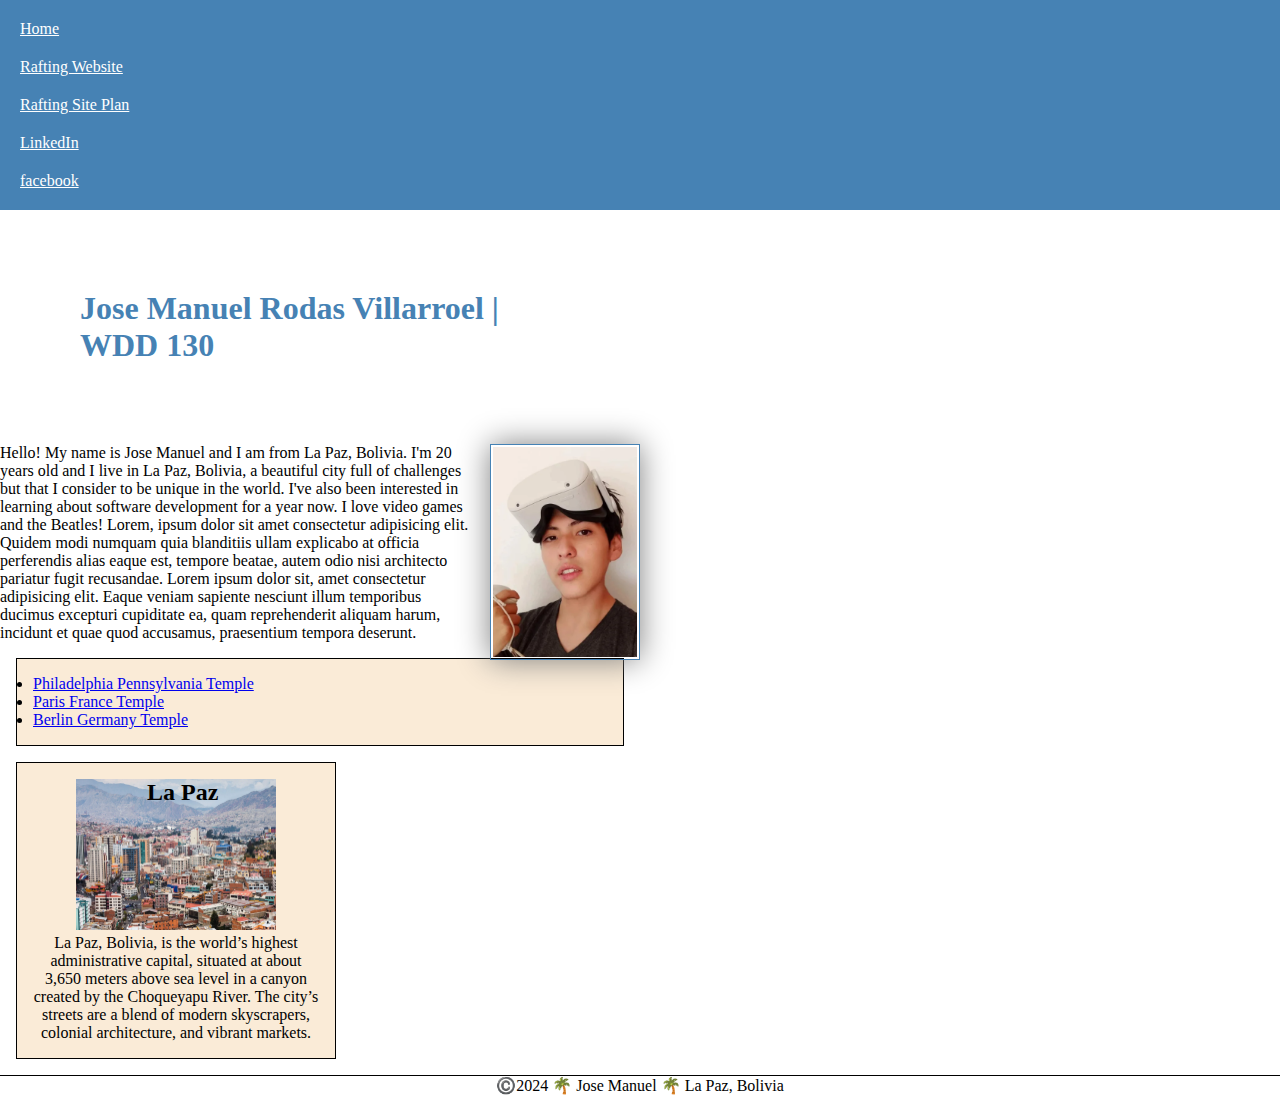
==== index.html @ 5d970f0d "git commit "update"" ====
<!DOCTYPE html>
<html lang="en-US">
  <head>
    <meta charset="utf-8">
    <meta name="viewport" content="width=device-width,initial-scale=1.0">
    <meta name="description" content=" Jose Manuel Rodas - BYU-Idaho WDD130 Course home page">
    <meta name="author" content="Jose Manuel Rodas">
    <link rel="stylesheet" href="styles/styles.css">
    <title>Jose Manuel Rodas Villarroel | WDD 130</title>
  </head>
  <body>
    <header>
    <nav>
        <a href="#">Home</a>
        <a href="wwr/">Rafting Website</a>
        <a href="wwr/site-plan-rafting.html">Rafting Site Plan</a>
        <a href="https://linkedin.com">LinkedIn </a>
        <a href="https://facebook.com">facebook</a>
    </nav>
    </header>
    <main>
        <h1>Jose Manuel Rodas Villarroel | WDD 130</h1>
        <img src="images/profile.png" alt="Hello, my name is Jose Manuel Rodas Villarroel" width="200">
        <p>Hello! My name is Jose Manuel  and I am from La Paz, Bolivia. I'm 20 years old and I live in La Paz, Bolivia, a beautiful city full of challenges but that I consider to be unique in the world. I've also been interested in learning about software development for a year now. I love video games and the Beatles! Lorem, ipsum dolor sit amet consectetur adipisicing elit. Quidem modi numquam quia blanditiis ullam explicabo at officia perferendis alias eaque est, tempore beatae, autem odio nisi architecto pariatur fugit recusandae. Lorem ipsum dolor sit, amet consectetur adipisicing elit. Eaque veniam sapiente nesciunt illum temporibus ducimus excepturi cupiditate ea, quam reprehenderit aliquam harum, incidunt et quae quod accusamus, praesentium tempora deserunt.</p>

        <ul class="box">
          <li><a href="https://www.churchofjesuschrist.org/temples/details/philadelphia-pennsylvania-temple" target="_blank">Philadelphia Pennsylvania Temple</a></li>
          <li><a href="https://www.churchofjesuschrist.org/temples/details/paris-france-temple" target="_blank">Paris France Temple</a></li>
          <li><a href="https://www.churchofjesuschrist.org/temples/details/lima-peru-los-olivos-temple" target="_blank">Berlin Germany Temple</a></li>
        </ul>

    </main>
    <aside class="box">
      <h2>La Paz</h2>
      <img src="images/lapazimg.webp" alt="La Paz landscape">
      <p>La Paz, Bolivia, is the world’s highest administrative capital, situated at about 3,650 meters above sea level in a canyon created by the Choqueyapu River. The city’s streets are a blend of modern skyscrapers, colonial architecture, and vibrant markets.</p>
    </aside>
    <footer>
         <p>©️2024 🌴 Jose Manuel 🌴 La Paz, Bolivia</p>
    </footer>

  </body>
</html>
---- styles/styles.css ----
* {
  margin: 0;
  padding: 0;
  box-sizing: border-box;
}

nav { 
    background-color: steelblue;
    padding: 10px;
 }

nav a { 
    color: white;
    padding: 10px;
    display: block;

 }

h1 { 
    padding: 5rem;
    color: steelblue;

}

main {
  max-width: 640px;
}


main img {
  width: 150px;
  height: auto;
  border: 1px solid steelblue;
  padding: 2px;
  box-shadow: 0 0 30px gray;
  float: right;
  margin: 0 0 1rem 1rem;

}


aside {
  width: 20em;
  text-align: center;
  position: relative;
}




aside img {
  width: 200px;
  height: auto;
}

aside h2 {
  position: absolute;
  left: 130px;
}


footer {
  margin-top: 1em;
  border-top: 1px solid #000;
  text-align: center;
}



/* Class Selectors */

.box {
  margin: 1em;
  border: 1px solid black;
  padding: 1rem;
  background-color: antiquewhite;
  color: #000;
}
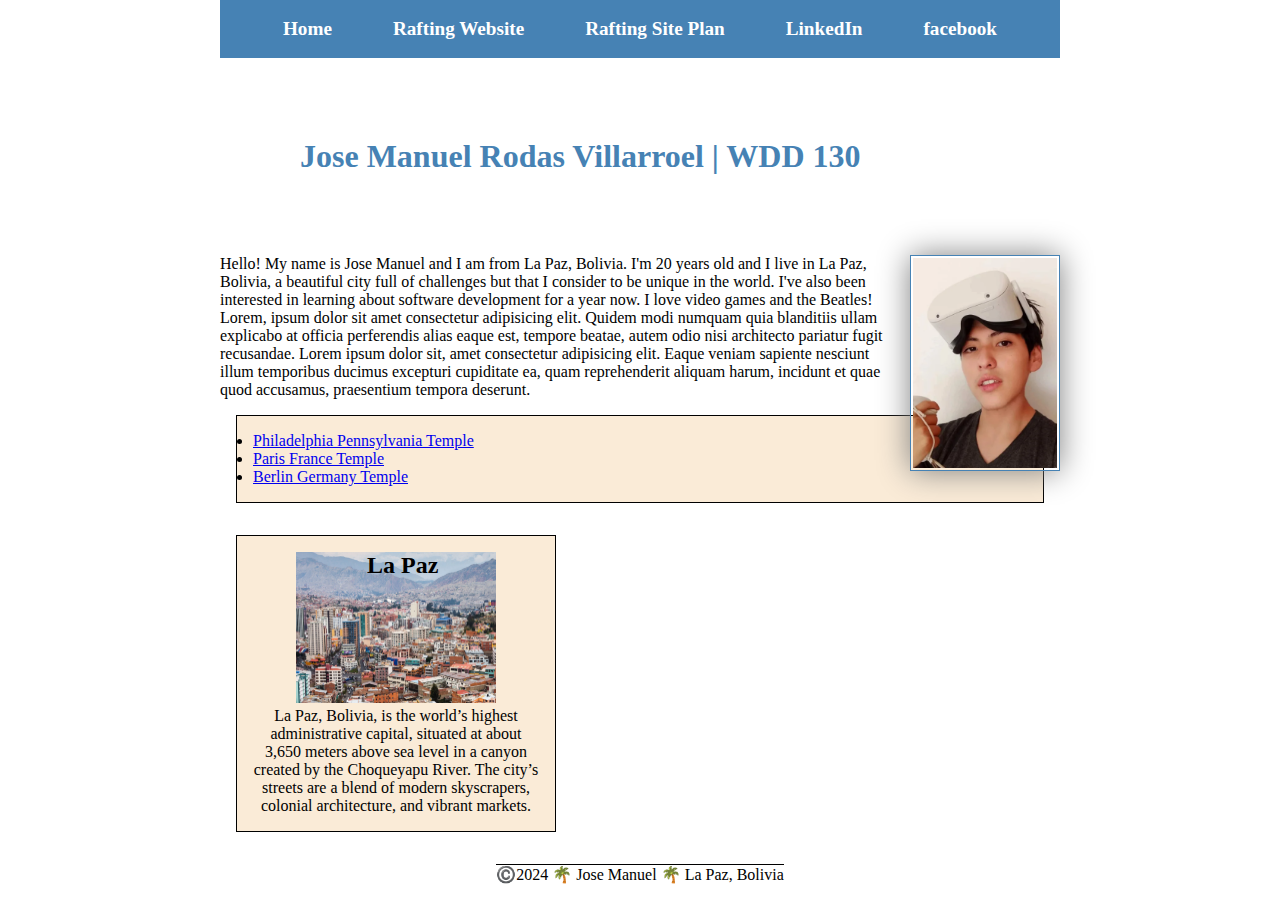
==== commit 517d4bad: "git commit "update"" ====
--- a/index.html
+++ b/index.html
@@ -18,26 +18,37 @@
         <a href="https://facebook.com">facebook</a>
     </nav>
     </header>
-    <main>
-        <h1>Jose Manuel Rodas Villarroel | WDD 130</h1>
-        <img src="images/profile.png" alt="Hello, my name is Jose Manuel Rodas Villarroel" width="200">
-        <p>Hello! My name is Jose Manuel  and I am from La Paz, Bolivia. I'm 20 years old and I live in La Paz, Bolivia, a beautiful city full of challenges but that I consider to be unique in the world. I've also been interested in learning about software development for a year now. I love video games and the Beatles! Lorem, ipsum dolor sit amet consectetur adipisicing elit. Quidem modi numquam quia blanditiis ullam explicabo at officia perferendis alias eaque est, tempore beatae, autem odio nisi architecto pariatur fugit recusandae. Lorem ipsum dolor sit, amet consectetur adipisicing elit. Eaque veniam sapiente nesciunt illum temporibus ducimus excepturi cupiditate ea, quam reprehenderit aliquam harum, incidunt et quae quod accusamus, praesentium tempora deserunt.</p>
 
-        <ul class="box">
-          <li><a href="https://www.churchofjesuschrist.org/temples/details/philadelphia-pennsylvania-temple" target="_blank">Philadelphia Pennsylvania Temple</a></li>
-          <li><a href="https://www.churchofjesuschrist.org/temples/details/paris-france-temple" target="_blank">Paris France Temple</a></li>
-          <li><a href="https://www.churchofjesuschrist.org/temples/details/lima-peru-los-olivos-temple" target="_blank">Berlin Germany Temple</a></li>
-        </ul>
+    <div class="grid">
+  <main >
+      <h1>Jose Manuel Rodas Villarroel | WDD 130</h1>
+      <img src="images/profile.png" alt="Hello, my name is Jose Manuel Rodas Villarroel" width="200">
+      <p>Hello! My name is Jose Manuel  and I am from La Paz, Bolivia. I'm 20 years old and I live in La Paz, Bolivia, a beautiful city full of challenges but that I consider to be unique in the world. I've also been interested in learning about software development for a year now. I love video games and the Beatles! Lorem, ipsum dolor sit amet consectetur adipisicing elit. Quidem modi numquam quia blanditiis ullam explicabo at officia perferendis alias eaque est, tempore beatae, autem odio nisi architecto pariatur fugit recusandae. Lorem ipsum dolor sit, amet consectetur adipisicing elit. Eaque veniam sapiente nesciunt illum temporibus ducimus excepturi cupiditate ea, quam reprehenderit aliquam harum, incidunt et quae quod accusamus, praesentium tempora deserunt.</p>
 
-    </main>
-    <aside class="box">
-      <h2>La Paz</h2>
-      <img src="images/lapazimg.webp" alt="La Paz landscape">
-      <p>La Paz, Bolivia, is the world’s highest administrative capital, situated at about 3,650 meters above sea level in a canyon created by the Choqueyapu River. The city’s streets are a blend of modern skyscrapers, colonial architecture, and vibrant markets.</p>
-    </aside>
+      <ul class="box">
+        <li><a href="https://www.churchofjesuschrist.org/temples/details/philadelphia-pennsylvania-temple" target="_blank">Philadelphia Pennsylvania Temple</a></li>
+        <li><a href="https://www.churchofjesuschrist.org/temples/details/paris-france-temple" target="_blank">Paris France Temple</a></li>
+        <li><a href="https://www.churchofjesuschrist.org/temples/details/lima-peru-los-olivos-temple" target="_blank">Berlin Germany Temple</a></li>
+      </ul>
+
+  </main>
+  <aside class="box">
+    <h2>La Paz</h2>
+    <img src="images/lapazimg.webp" alt="La Paz landscape">
+    <p>La Paz, Bolivia, is the world’s highest administrative capital, situated at about 3,650 meters above sea level in a canyon created by the Choqueyapu River. The city’s streets are a blend of modern skyscrapers, colonial architecture, and vibrant markets.</p>
+  </aside> 
+    
+    </grid>
+    
+
+
+
+
     <footer>
          <p>©️2024 🌴 Jose Manuel 🌴 La Paz, Bolivia</p>
     </footer>
 
   </body>
-</html>+</html>
+
+<!-- 03/04/2024--> --- a/styles/styles.css
+++ b/styles/styles.css
@@ -7,14 +7,20 @@
 nav { 
     background-color: steelblue;
     padding: 10px;
+    display: flex;
+    justify-content: space-evenly;
+    align-items: center;
  }
 
-nav a { 
-    color: white;
-    padding: 10px;
-    display: block;
 
- }
+ nav a {
+  display: block;
+  padding: 0.5rem;
+  text-decoration: none;
+  font-size: 1.2rem;
+  font-weight: 700;
+  color: #fff;
+}
 
 h1 { 
     padding: 5rem;
@@ -22,10 +28,16 @@
 
 }
 
-main {
-  max-width: 640px;
+header, footer, .grid {
+  margin: 0 auto;
+  max-width: 840px;
 }
 
+
+.grid {
+  display: grid;
+  align-items: center;
+}
 
 main img {
   width: 150px;
@@ -44,8 +56,6 @@
   text-align: center;
   position: relative;
 }
-
-
 
 
 aside img {
@@ -76,3 +86,4 @@
   background-color: antiquewhite;
   color: #000;
 }
+
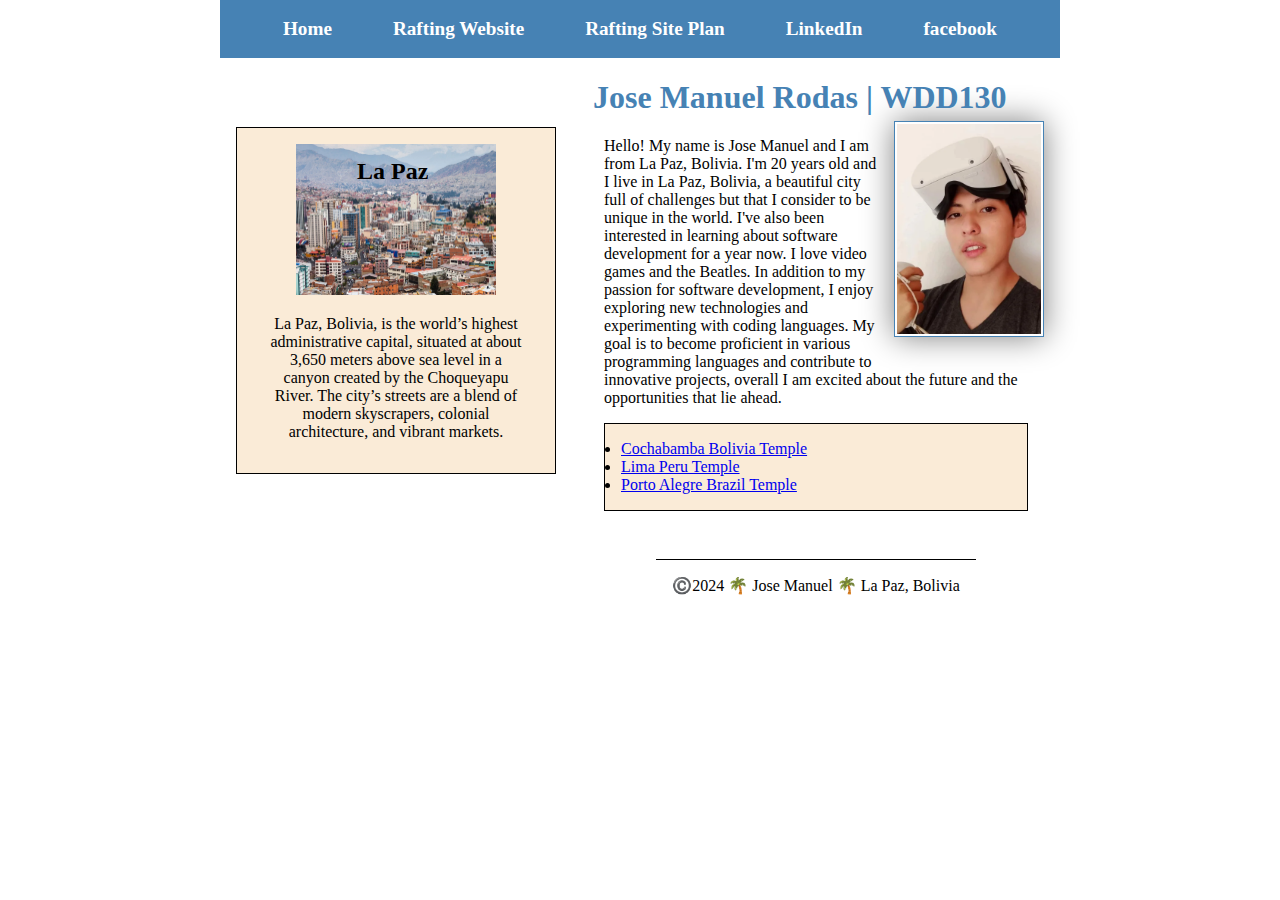
==== commit 601a2bc5: "git commit "update "" ====
--- a/index.html
+++ b/index.html
@@ -10,43 +10,45 @@
   </head>
   <body>
     <header>
-    <nav>
-        <a href="#">Home</a>
-        <a href="wwr/">Rafting Website</a>
-        <a href="wwr/site-plan-rafting.html">Rafting Site Plan</a>
-        <a href="https://linkedin.com">LinkedIn </a>
-        <a href="https://facebook.com">facebook</a>
-    </nav>
-    </header>
+      <nav>
+          <a href="#">Home</a>
+          <a href="wwr/">Rafting Website</a>
+          <a href="wwr/site-plan-rafting.html">Rafting Site Plan</a>
+          <a href="https://linkedin.com">LinkedIn </a>
+          <a href="https://facebook.com">facebook</a>
+      </nav>
+    </header> 
+    <div class="grid">
+        <main >
+            <h1>Jose Manuel Rodas | WDD130</h1>
+            <img src="images/profile.png" alt="Hello, my name is Jose Manuel Rodas Villarroel" width="200">
+            <p>Hello! My name is Jose Manuel  and I am from La Paz, Bolivia. I'm 20 years old and I live in La Paz, Bolivia, a beautiful city full of challenges but that I consider to be unique in the world. I've also been interested in learning about software development for a year now. I love video games and the Beatles. In addition to my passion for software development, I enjoy exploring new technologies and experimenting with coding languages. My goal is to become proficient in various programming languages and contribute to innovative projects, overall I am excited about the future and the opportunities that lie ahead.</p>
 
-    <div class="grid">
-  <main >
-      <h1>Jose Manuel Rodas Villarroel | WDD 130</h1>
-      <img src="images/profile.png" alt="Hello, my name is Jose Manuel Rodas Villarroel" width="200">
-      <p>Hello! My name is Jose Manuel  and I am from La Paz, Bolivia. I'm 20 years old and I live in La Paz, Bolivia, a beautiful city full of challenges but that I consider to be unique in the world. I've also been interested in learning about software development for a year now. I love video games and the Beatles! Lorem, ipsum dolor sit amet consectetur adipisicing elit. Quidem modi numquam quia blanditiis ullam explicabo at officia perferendis alias eaque est, tempore beatae, autem odio nisi architecto pariatur fugit recusandae. Lorem ipsum dolor sit, amet consectetur adipisicing elit. Eaque veniam sapiente nesciunt illum temporibus ducimus excepturi cupiditate ea, quam reprehenderit aliquam harum, incidunt et quae quod accusamus, praesentium tempora deserunt.</p>
+            <ul class="box">
+              <li><a href="https://www.churchofjesuschrist.org/temples/details/cochabamba-bolivia-temple?lang=eng" target="_blank">Cochabamba Bolivia Temple</a></li>
+              <li><a href="https://www.churchofjesuschrist.org/temples/details/lima-peru-temple?lang=eng" target="_blank">Lima Peru Temple</a></li>
+              <li><a href="https://www.churchofjesuschrist.org/temples/details/porto-alegre-brazil-temple?lang=eng" target="_blank">Porto Alegre Brazil Temple</a></li>
+            </ul>
 
-      <ul class="box">
-        <li><a href="https://www.churchofjesuschrist.org/temples/details/philadelphia-pennsylvania-temple" target="_blank">Philadelphia Pennsylvania Temple</a></li>
-        <li><a href="https://www.churchofjesuschrist.org/temples/details/paris-france-temple" target="_blank">Paris France Temple</a></li>
-        <li><a href="https://www.churchofjesuschrist.org/temples/details/lima-peru-los-olivos-temple" target="_blank">Berlin Germany Temple</a></li>
-      </ul>
+        </main>
+        <aside class="box">
+          <h2>La Paz</h2>
+          <img src="images/lapazimg.webp" alt="La Paz landscape">
+          <p>La Paz, Bolivia, is the world’s highest administrative capital, situated at about 3,650 meters above sea level in a canyon created by the Choqueyapu River. The city’s streets are a blend of modern skyscrapers, colonial architecture, and vibrant markets.</p>
+        </aside> 
+          
+      </grid>
+    <footer>
+      <p>©️2024 🌴 Jose Manuel 🌴 La Paz, Bolivia</p>
+     </footer>
 
-  </main>
-  <aside class="box">
-    <h2>La Paz</h2>
-    <img src="images/lapazimg.webp" alt="La Paz landscape">
-    <p>La Paz, Bolivia, is the world’s highest administrative capital, situated at about 3,650 meters above sea level in a canyon created by the Choqueyapu River. The city’s streets are a blend of modern skyscrapers, colonial architecture, and vibrant markets.</p>
-  </aside> 
-    
-    </grid>
-    
+      
+        
 
 
 
 
-    <footer>
-         <p>©️2024 🌴 Jose Manuel 🌴 La Paz, Bolivia</p>
-    </footer>
+
 
   </body>
 </html>
--- a/styles/styles.css
+++ b/styles/styles.css
@@ -23,7 +23,7 @@
 }
 
 h1 { 
-    padding: 5rem;
+    padding: 5px;
     color: steelblue;
 
 }
@@ -39,6 +39,12 @@
   align-items: center;
 }
 
+main {
+  grid-column: 2;
+  margin: 1rem;
+}
+
+
 main img {
   width: 150px;
   height: auto;
@@ -50,11 +56,16 @@
 
 }
 
+p {
+  margin: 1rem;
+}
 
 aside {
   width: 20em;
   text-align: center;
   position: relative;
+  grid-column: 1;
+  grid-row: 1;
 }
 
 
@@ -65,7 +76,8 @@
 
 aside h2 {
   position: absolute;
-  left: 130px;
+  left: 120px;
+  top: 30px;
 }
 
 
@@ -73,6 +85,8 @@
   margin-top: 1em;
   border-top: 1px solid #000;
   text-align: center;
+  grid-column: 2;
+  
 }
 
 
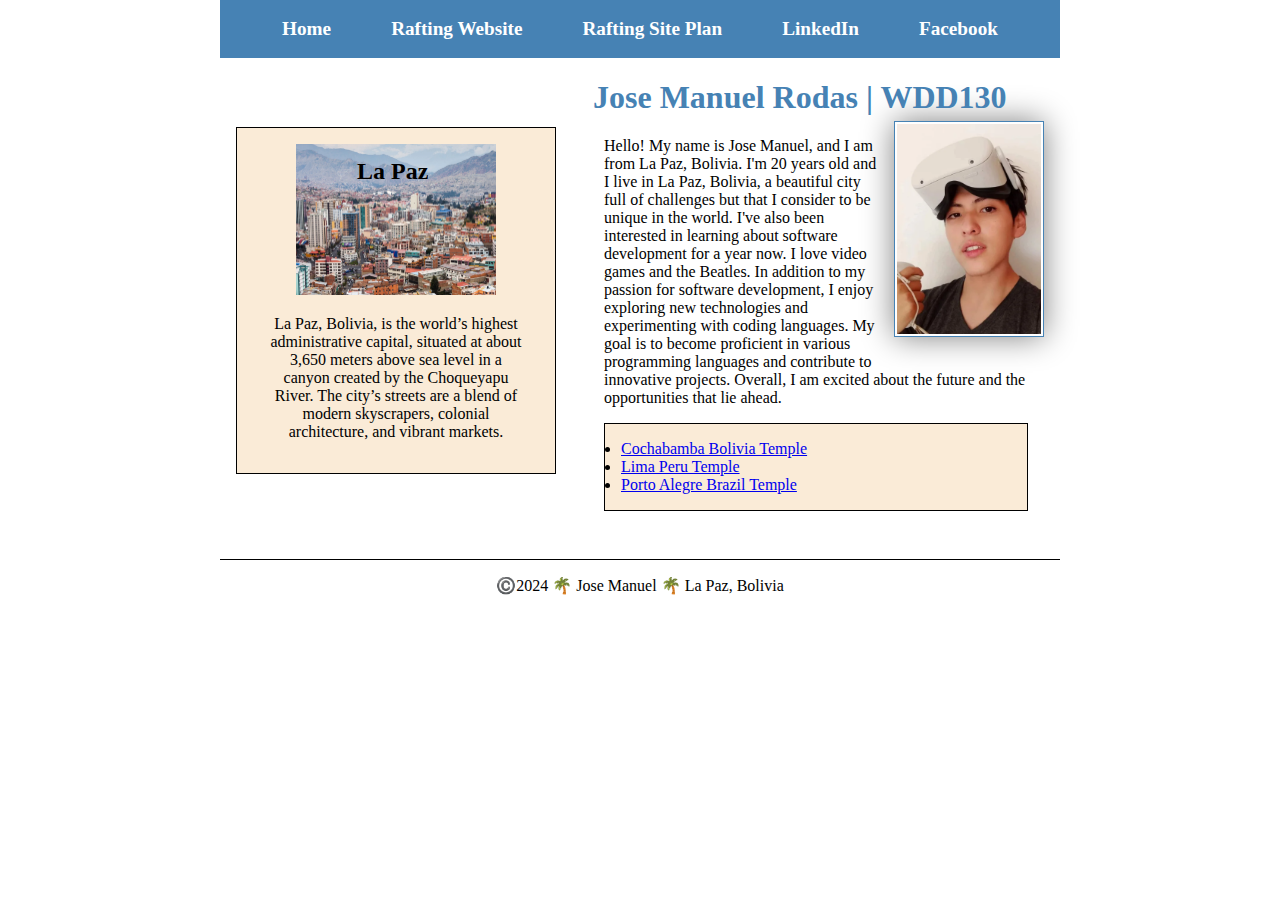
==== commit bcf232f5: "git commit "update"" ====
--- a/index.html
+++ b/index.html
@@ -1,56 +1,43 @@
 <!DOCTYPE html>
 <html lang="en-US">
-  <head>
+<head>
     <meta charset="utf-8">
-    <meta name="viewport" content="width=device-width,initial-scale=1.0">
-    <meta name="description" content=" Jose Manuel Rodas - BYU-Idaho WDD130 Course home page">
+    <meta name="viewport" content="width=device-width, initial-scale=1.0">
+    <meta name="description" content="Jose Manuel Rodas - BYU-Idaho WDD130 Course home page">
     <meta name="author" content="Jose Manuel Rodas">
     <link rel="stylesheet" href="styles/styles.css">
     <title>Jose Manuel Rodas Villarroel | WDD 130</title>
-  </head>
-  <body>
+</head>
+<body>
     <header>
-      <nav>
-          <a href="#">Home</a>
-          <a href="wwr/">Rafting Website</a>
-          <a href="wwr/site-plan-rafting.html">Rafting Site Plan</a>
-          <a href="https://linkedin.com">LinkedIn </a>
-          <a href="https://facebook.com">facebook</a>
-      </nav>
-    </header> 
+        <nav>
+            <a href="#">Home</a>
+            <a href="wwr/">Rafting Website</a>
+            <a href="wwr/site-plan-rafting.html">Rafting Site Plan</a>
+            <a href="https://linkedin.com">LinkedIn</a>
+            <a href="https://facebook.com">Facebook</a>
+        </nav>
+    </header>
     <div class="grid">
-        <main >
+        <main>
             <h1>Jose Manuel Rodas | WDD130</h1>
             <img src="images/profile.png" alt="Hello, my name is Jose Manuel Rodas Villarroel" width="200">
-            <p>Hello! My name is Jose Manuel  and I am from La Paz, Bolivia. I'm 20 years old and I live in La Paz, Bolivia, a beautiful city full of challenges but that I consider to be unique in the world. I've also been interested in learning about software development for a year now. I love video games and the Beatles. In addition to my passion for software development, I enjoy exploring new technologies and experimenting with coding languages. My goal is to become proficient in various programming languages and contribute to innovative projects, overall I am excited about the future and the opportunities that lie ahead.</p>
+            <p>Hello! My name is Jose Manuel, and I am from La Paz, Bolivia. I'm 20 years old and I live in La Paz, Bolivia, a beautiful city full of challenges but that I consider to be unique in the world. I've also been interested in learning about software development for a year now. I love video games and the Beatles. In addition to my passion for software development, I enjoy exploring new technologies and experimenting with coding languages. My goal is to become proficient in various programming languages and contribute to innovative projects. Overall, I am excited about the future and the opportunities that lie ahead.</p>
 
             <ul class="box">
-              <li><a href="https://www.churchofjesuschrist.org/temples/details/cochabamba-bolivia-temple?lang=eng" target="_blank">Cochabamba Bolivia Temple</a></li>
-              <li><a href="https://www.churchofjesuschrist.org/temples/details/lima-peru-temple?lang=eng" target="_blank">Lima Peru Temple</a></li>
-              <li><a href="https://www.churchofjesuschrist.org/temples/details/porto-alegre-brazil-temple?lang=eng" target="_blank">Porto Alegre Brazil Temple</a></li>
+                <li><a href="https://www.churchofjesuschrist.org/temples/details/cochabamba-bolivia-temple?lang=eng" target="_blank">Cochabamba Bolivia Temple</a></li>
+                <li><a href="https://www.churchofjesuschrist.org/temples/details/lima-peru-temple?lang=eng" target="_blank">Lima Peru Temple</a></li>
+                <li><a href="https://www.churchofjesuschrist.org/temples/details/porto-alegre-brazil-temple?lang=eng" target="_blank">Porto Alegre Brazil Temple</a></li>
             </ul>
-
         </main>
         <aside class="box">
           <h2>La Paz</h2>
           <img src="images/lapazimg.webp" alt="La Paz landscape">
-          <p>La Paz, Bolivia, is the world’s highest administrative capital, situated at about 3,650 meters above sea level in a canyon created by the Choqueyapu River. The city’s streets are a blend of modern skyscrapers, colonial architecture, and vibrant markets.</p>
-        </aside> 
-          
-      </grid>
+            <p>La Paz, Bolivia, is the world’s highest administrative capital, situated at about 3,650 meters above sea level in a canyon created by the Choqueyapu River. The city’s streets are a blend of modern skyscrapers, colonial architecture, and vibrant markets.</p>
+        </aside>
+    </div>
     <footer>
       <p>©️2024 🌴 Jose Manuel 🌴 La Paz, Bolivia</p>
-     </footer>
-
-      
-        
-
-
-
-
-
-
-  </body>
+    </footer>
+</body>
 </html>
-
-<!-- 03/04/2024--> 